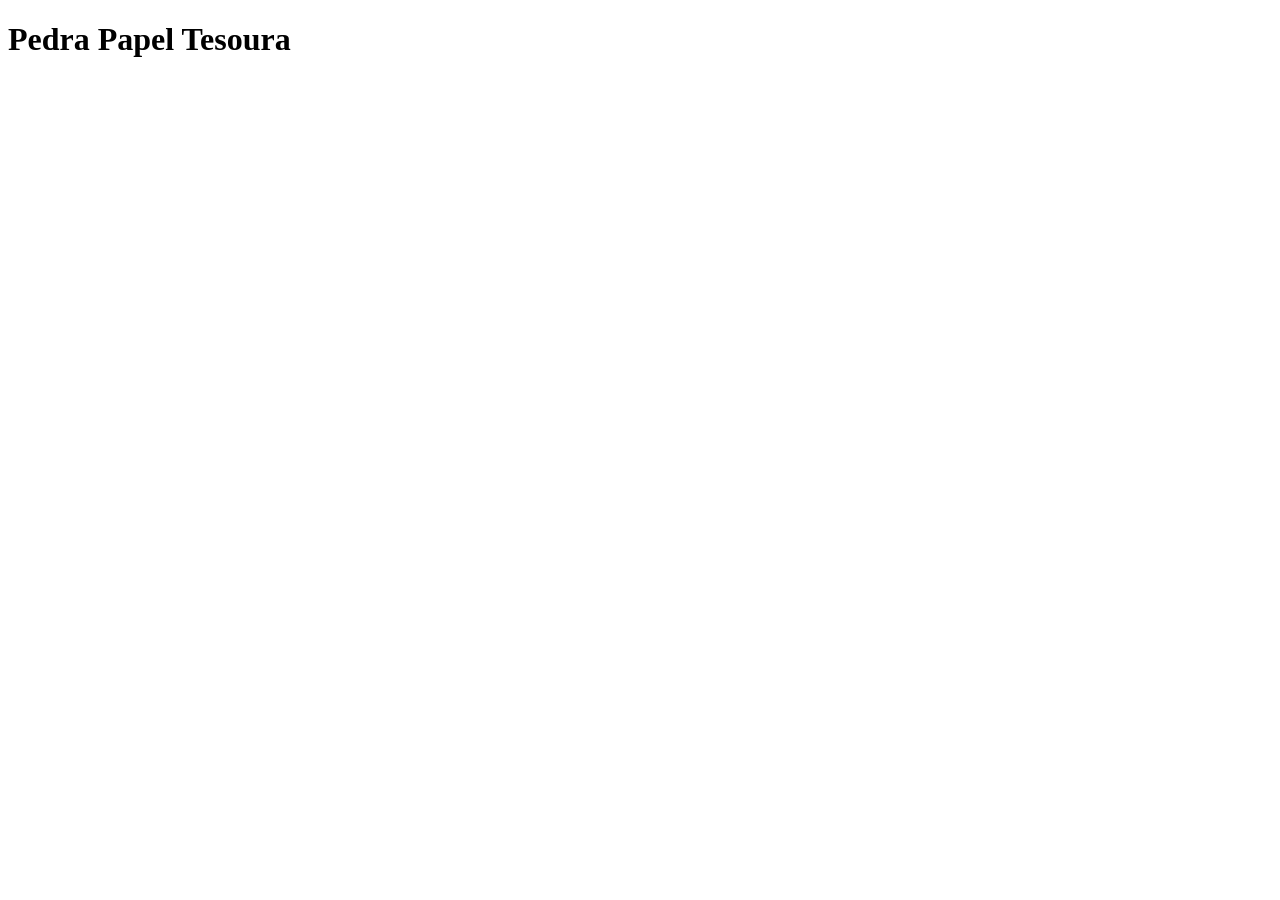
==== Atividade2-PedraPapelTesoura/index.html @ a633f466 "Add files via upload" ====
<!DOCTYPE html>
<html lang="pt-BR">
<head>
    <meta charset="UTF-8">
    <title>Pedra Papel Tesoura</title>
</head>
<body>
    <h1>Pedra Papel Tesoura</h1>
    <script src="script.js"></script>
</body>
</html>
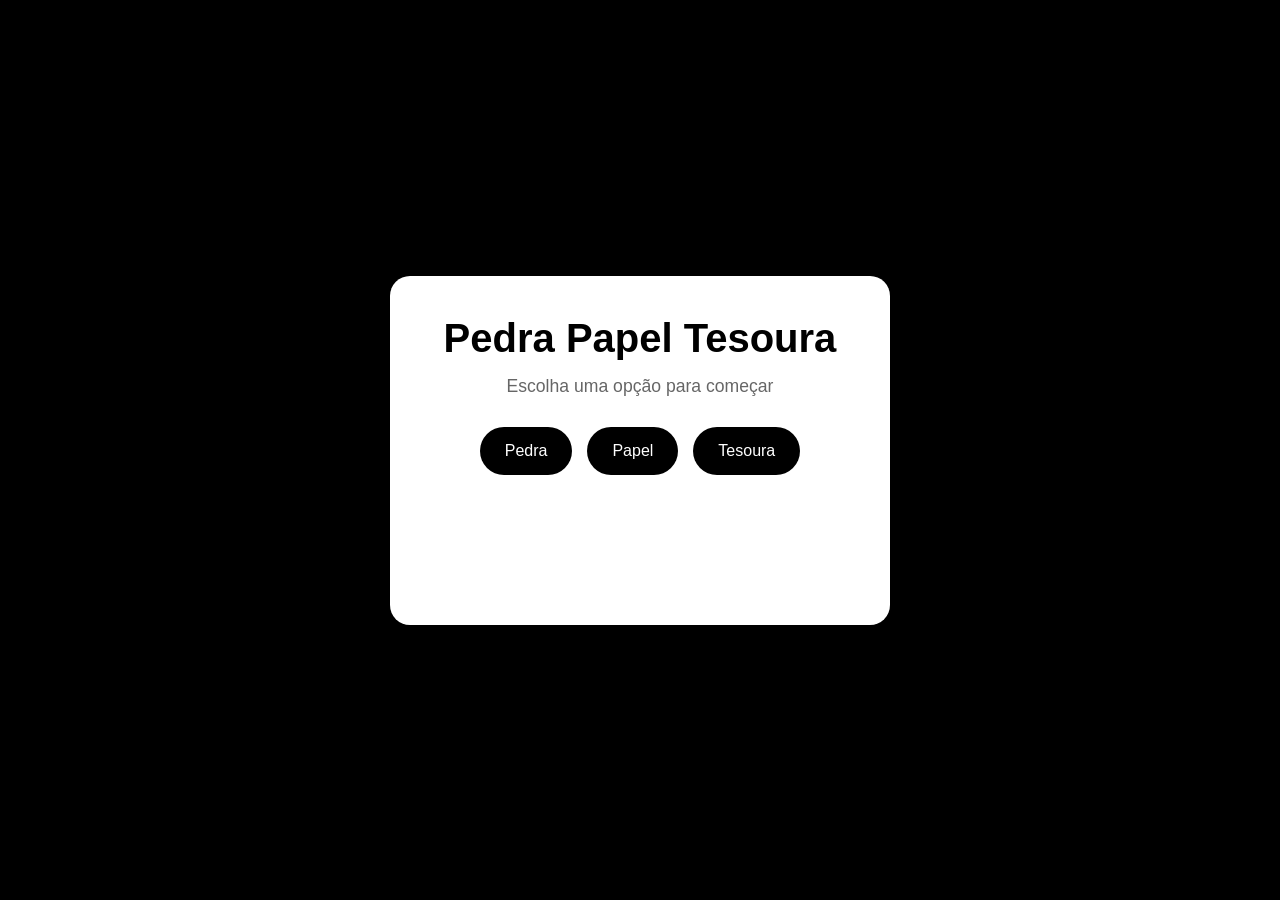
==== commit 1af864d9: "Add files via upload" ====
--- a/Atividade2-PedraPapelTesoura/index.html
+++ b/Atividade2-PedraPapelTesoura/index.html
@@ -2,10 +2,24 @@
 <html lang="pt-BR">
 <head>
     <meta charset="UTF-8">
+    <meta name="viewport" content="width=device-width, initial-scale=1.0">
     <title>Pedra Papel Tesoura</title>
+    <link rel="stylesheet" href="style.css">
 </head>
 <body>
-    <h1>Pedra Papel Tesoura</h1>
+    <div class="container">
+        <h1>Pedra Papel Tesoura</h1>
+        <p class="instrucoes">Escolha uma opção para começar</p>
+        
+        <div class="botoes-opcoes">
+            <button class="botao-opcao" onclick="jogar('pedra')">Pedra</button>
+            <button class="botao-opcao" onclick="jogar('papel')">Papel</button>
+            <button class="botao-opcao" onclick="jogar('tesoura')">Tesoura</button>
+        </div>
+        
+        <div id="resultado" class="resultado"></div>
+    </div>
+
     <script src="script.js"></script>
 </body>
 </html>
--- a/Atividade2-PedraPapelTesoura/style.css
+++ b/Atividade2-PedraPapelTesoura/style.css
@@ -0,0 +1,81 @@
+* {
+    margin: 0;
+    padding: 0;
+    box-sizing: border-box;
+}
+body {
+    font-family: 'Arial', sans-serif;
+    background: #000000;
+    min-height: 100vh;
+    display: flex;
+    justify-content: center;
+    align-items: center;
+}
+.container {
+    background: white;
+    padding: 40px;
+    border-radius: 20px;
+    box-shadow: 0 10px 40px rgba(0, 0, 0, 0.3);
+    text-align: center;
+    max-width: 500px;
+    width: 90%;
+}
+h1 {
+    color: #000000;
+    margin-bottom: 15px;
+    font-size: 2.5em;
+}
+.instrucoes {
+    color: #666;
+    font-size: 1.1em;
+    margin-bottom: 30px;
+}
+.botoes-opcoes {
+    display: flex;
+    gap: 15px;
+    justify-content: center;
+    margin-bottom: 30px;
+    flex-wrap: wrap;
+}
+.botao-opcao {
+    background: #000000;
+    color: white;
+    border: none;
+    padding: 15px 25px;
+    font-size: 1em;
+    border-radius: 50px;
+    cursor: pointer;
+    transition: transform 0.2s, box-shadow 0.2s;
+}
+.botao-opcao:hover {
+    transform: scale(1.1);
+    box-shadow: 0 5px 20px rgba(0, 0, 0, 0.6);
+}
+.botao-opcao:active {
+    transform: scale(0.95);
+}
+.resultado {
+    margin-top: 20px;
+    padding: 20px;
+    border-radius: 10px;
+    font-weight: bold;
+    min-height: 80px;
+    display: flex;
+    flex-direction: column;
+    justify-content: center;
+}
+.resultado.vitoria {
+    background-color: #d4edda;
+    color: #155724;
+    border: 2px solid #28a745;
+}
+.resultado.derrota {
+    background-color: #f8d7da;
+    color: #721c24;
+    border: 2px solid #f5c6cb;
+}
+.resultado.empate {
+    background-color: #fff3cd;
+    color: #856404;
+    border: 2px solid #ffc107;
+}
